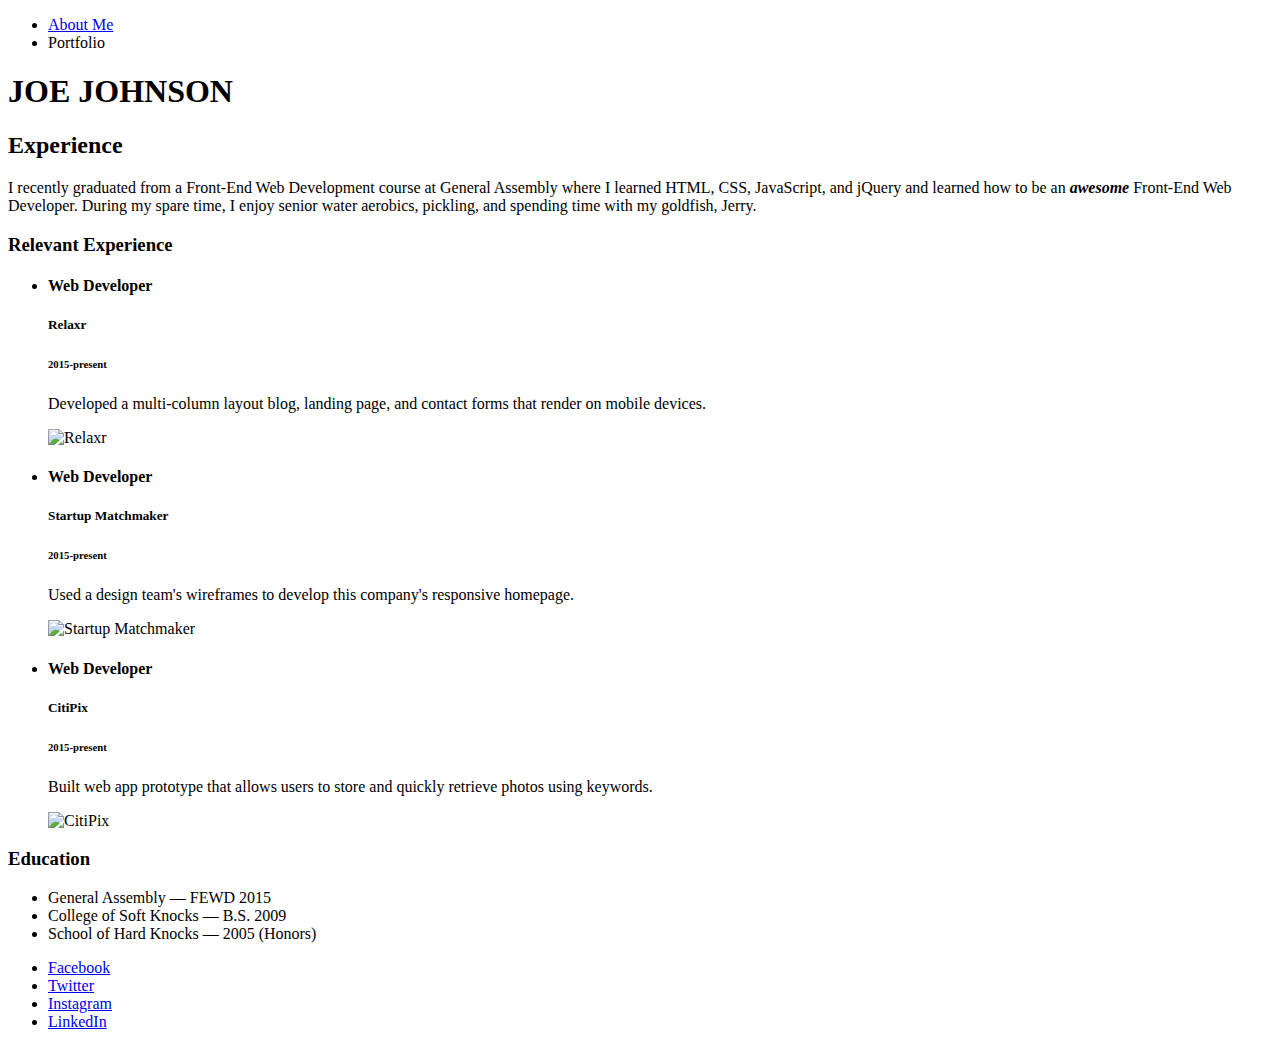
==== portfolio.html @ 036f4bbb "Update" ====
<!doctype html>
<html>	
    <head>
		<meta charset="utf-8">
		<title>JOE JOHNSON</title>
		<link rel="stylesheet" href="style.css">
	</head>
	
    <body>
    <header>
        <nav>
            <ul>
                <li><a href="index.html">About Me</a></li>
                <li>Portfolio</li>
            </ul>
        </nav>
    <h1>JOE JOHNSON</h1>
        </header>
            <div id="portfolio">
    <h2>Experience</h2>
      
    <p>I recently graduated from a Front-End Web Development course at General Assembly where I learned HTML, CSS, JavaScript, and jQuery and learned how to be an <b><i>awesome</i></b> Front-End Web Developer. During my spare time, I enjoy senior water aerobics, pickling, and spending time with my goldfish, Jerry.</p>
    
    <h3>Relevant Experience</h3>
    <ul>
        <li>
            <h4>Web Developer</h4> 
            <h5>Relaxr</h5>
            <h6>2015-present</h6>
            <p>Developed a multi-column layout blog, landing page, and contact forms that render on mobile devices.</p>
            <img src="images/relaxr_deliverable.png" alt="Relaxr" height="300"/>
        </li>
        <li>
            
            <h4>Web Developer</h4>
            <h5>Startup Matchmaker</h5>
            <h6>2015-present</h6>
            <p>Used a design team's wireframes to develop this company's responsive homepage.</p> 
            <img src="images/startup_matchmaker_deliverable.png" alt="Startup Matchmaker" height="300"/>
            
        </li>
        <li>
           <h4>Web Developer</h4>
            <h5>CitiPix</h5>
            <h6>2015-present</h6>
            <p>Built web app prototype that allows users to store and quickly retrieve photos using keywords.</p> 
            <img src="images/citipix_deliverable.png" alt="CitiPix" height="300"/>
        </li>
    </ul>
    <h3>Education</h3>
    <ul>
        <li>General Assembly — FEWD 2015</li>
        <li>College of Soft Knocks — B.S. 2009</li>
        <li>School of Hard Knocks — 2005 (Honors)</li>
    </ul>
    </div>
        
    <footer>
        <nav>
            <ul>
                <li><a href="http://www.facebook.com">Facebook</a></li>
                <li><a href="http://www.twitter.com">Twitter</a></li>
                <li><a href="http://www.instagram.com">Instagram</a></li>
                <li><a href="http://www.linkedin.com">LinkedIn</a></li>
            </ul>
        </nav>
        </footer>    
        
    </body>
</html>
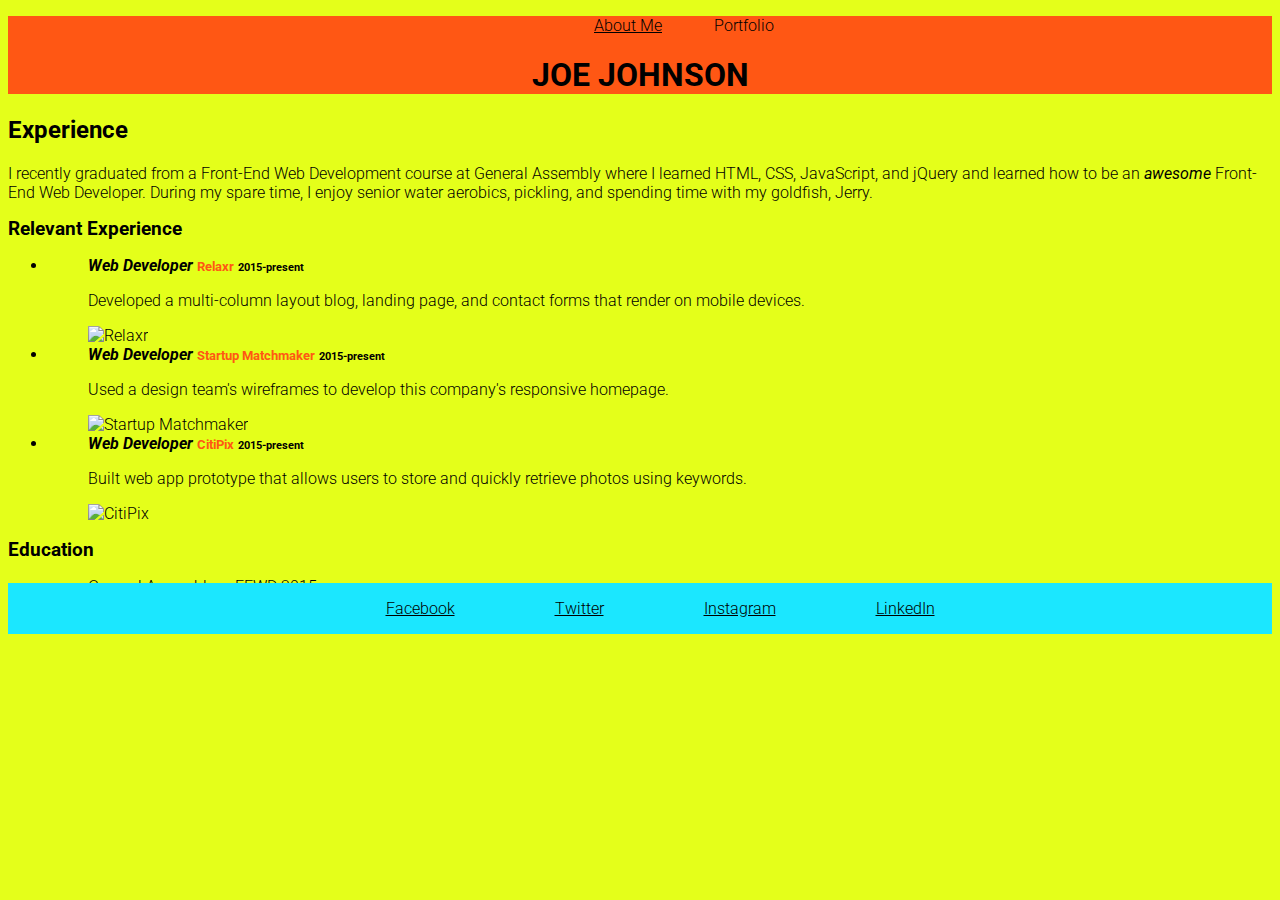
==== commit a29b2531: "asdf" ====
--- a/portfolio.html
+++ b/portfolio.html
@@ -65,6 +65,6 @@
             </ul>
         </nav>
         </footer>    
-        
+        <div style="clear: both"></div>
     </body>
 </html>--- a/style.css
+++ b/style.css
@@ -0,0 +1,76 @@
+@import url(https://fonts.googleapis.com/css?family=Roboto:300,400,300italic,400italic);
+
+body {
+    background-color: #E4FF1A;
+    font-family: 'Roboto', sans-serif;
+    font-weight: 300;
+    position: relative;
+    
+}
+header {
+    border: 10px;
+    background-color: #FF5714;
+    
+}
+
+footer {
+    border: 10px;
+    background-color: #1BE7ff;
+    position: absolute;
+    bottom: 0;
+    width: 100%;
+}
+
+nav {
+    text-align: center;
+}
+
+
+nav li{
+    display: inline;
+}
+
+nav a {
+    display: inline;
+    padding: 0em 3em 0em 3em;
+    color: black;
+}
+
+nav a active {
+    display: inline-block;
+    padding: 0em 4em 0em 4em;
+    color: black;
+}
+
+h1 {
+    text-align: center;
+}
+
+#about-me img {
+    float: right;
+}
+
+#portfolio h3, h4, h5, h6 {
+    display: inline;
+    width: auto;
+}
+
+#portfolio li {
+    padding: inherit;
+    border-style: none;
+    margin-bottom: 10;
+}
+
+#portfolio {
+    margin-bottom: 100;
+}
+
+
+h4 {
+    font-style: italic;
+}
+
+h5{
+    color:#FF5714;
+}
+
